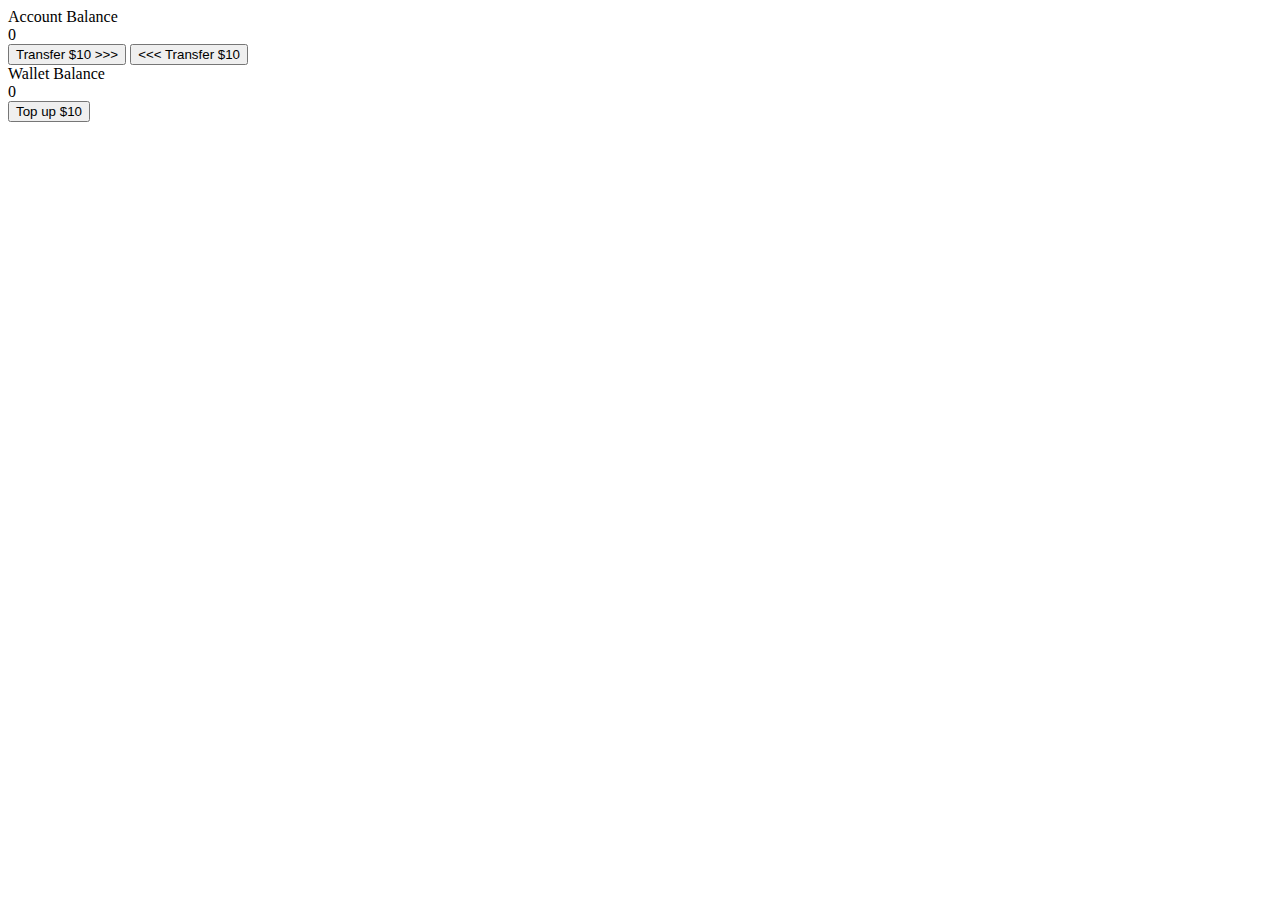
==== r2q3_Transfer_Money/index.html @ 968e4bb9 "Completed basic questions, left challenges to be attempted" ====
<!DOCTYPE html>
<html>
  <head>
    <meta charset="utf-8" />
    <meta name="viewport" content="width=device-width" />
    <title>repl.it</title>
    <link href="index.css" rel="stylesheet" type="text/css" />
  </head>
  <body>
    <div id="container">
      <div class="box">
        <div>Account Balance</div>
        <div id="account">0</div>
      </div>
      <button id="transfer10ToWallet">Transfer $10 >>></button>
      <button id="transfer10ToAccount"><<< Transfer $10</button>
      <div class="box" id="wallet">
        <div>Wallet Balance</div>
        <div id="other-wallet">0</div>
      </div>
      <button id="topUp10">Top up $10</button>
    </div>
    <script src="index.js"></script>
  </body>
</html>
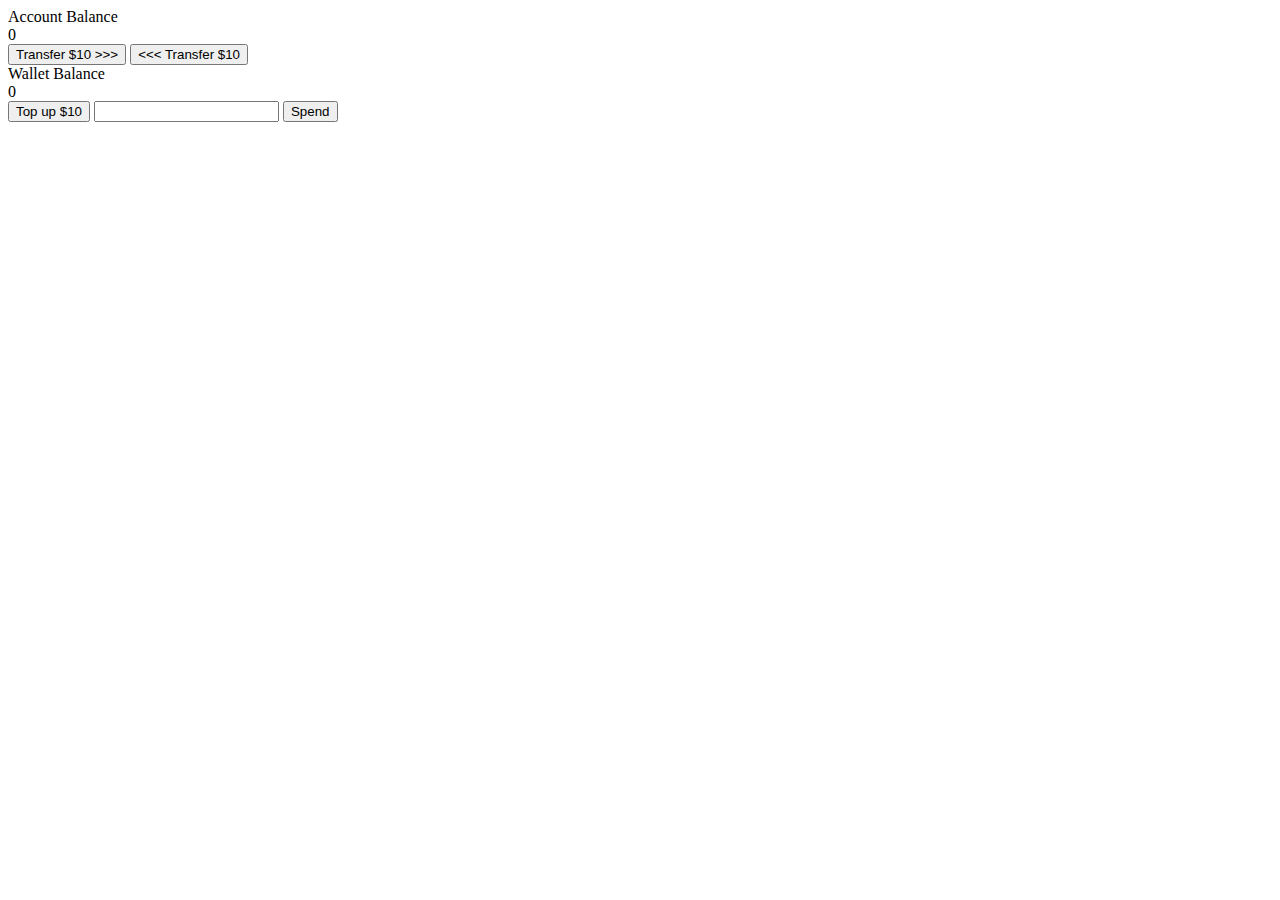
==== commit be3fa7c4: "Completed r2q3" ====
--- a/r2q3_Transfer_Money/index.html
+++ b/r2q3_Transfer_Money/index.html
@@ -19,6 +19,8 @@
         <div id="other-wallet">0</div>
       </div>
       <button id="topUp10">Top up $10</button>
+      <input type="text" id="amount">
+      <button id="spend">Spend</button>
     </div>
     <script src="index.js"></script>
   </body>
